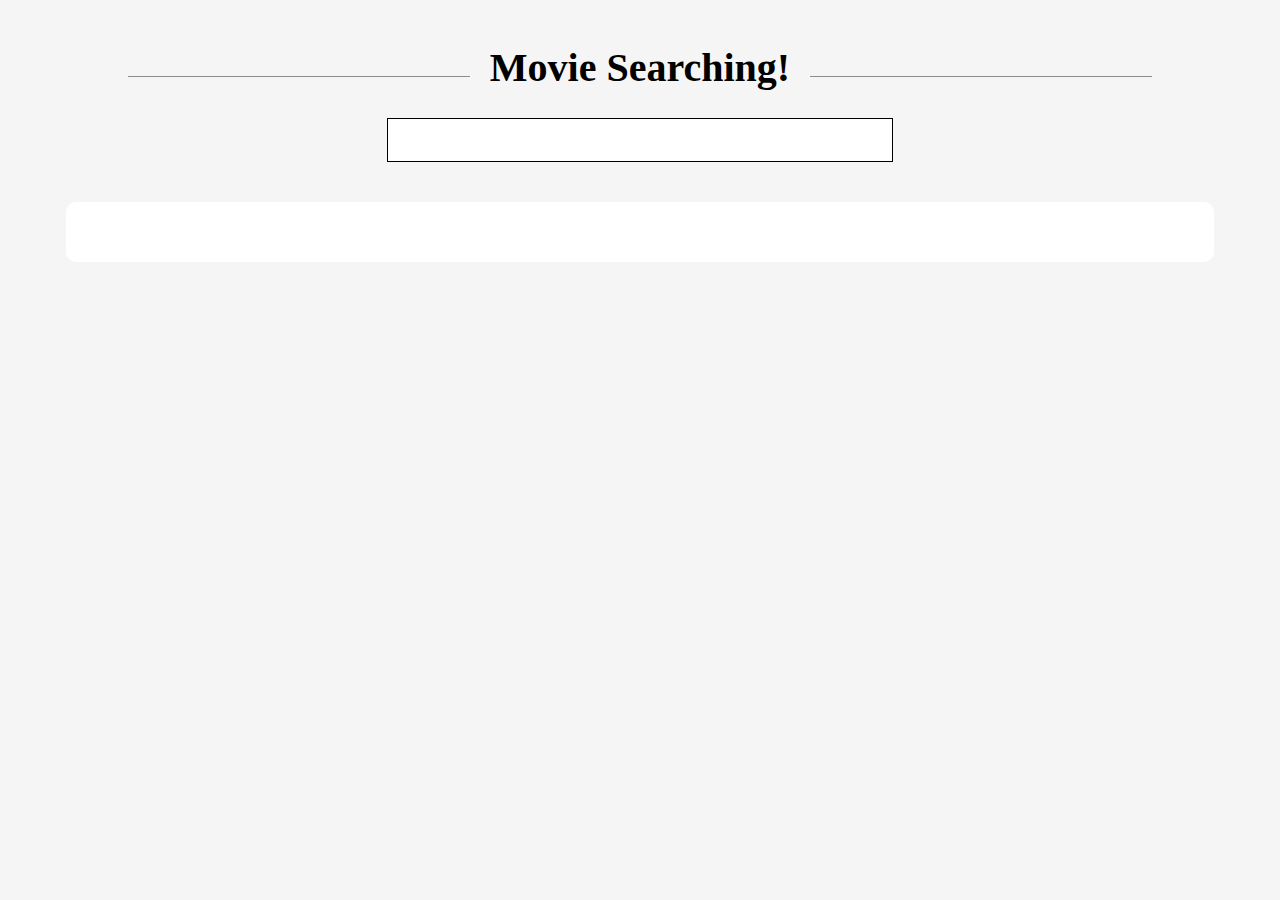
==== index.html @ 404b5aaa "add project" ====
<!DOCTYPE html>
<html lang="en">
<head>
    <meta charset="UTF-8">
    <meta name="viewport" content="width=device-width, initial-scale=1.0">
    <link rel="stylesheet" href="index.css">
    <title>Movie Searching!</title>
</head>
<body>
    <header>
        <hr class="titleline">
        <div class="maintitle">
            <h1>Movie Searching!</h1><br>
            <input type="text" id="search">
        </div>
    </header>
    <main>
        <div class="cardslist">
            
            
        </div>
    </main>
    

    <script src="api.js"></script>
</body>
</html>
---- index.css ----
body {
    margin: 0;
    padding: 0;
    padding-bottom: 50px;
    background-color: #f5f5f5;
}
header{
    width: 100%;
    text-align: center;
    position: relative;
}
.titleline{
    width: 80%;
    height: 1px;
    background-color: #8b8b8b;
    top: 68px;
    position: relative;
    border: none;
}
.maintitle{
    width: 100%;
    position: relative;
}
.maintitle h1{
    font-size: 30pt;
    background-color: #f5f5f5;
    display: inline-block;
    padding: 0 20px 0 20px;
}
#search{
    width: 500px;
    height: 40px;
    border-radius: 0;
    border: 1px solid black;
}
#search:focus{
    outline: none;
}

main{
    background-color: white;
    width: 85%;
    margin: 40px auto 0 auto;
    padding: 30px;
    border-radius: 10px;
}
.cardslist{
    padding-left: 40px;
    display: grid;
    grid-template-columns: repeat(auto-fit, 15rem);
    justify-content: space-evenly;
    row-gap: 1.5vw;
}
.moviecard{
    width: 200px;
    height: 380px;
}
.imgbox, .pbox{
    margin: 10px;
}


.imgbox img{
    height: 270px;
    width: 100%;
    box-sizing: border-box;
}

.mtitle{
    font-weight: bold;
    font-size: 0.9em;
}
.mcon{
    font-size: 0.7em;
    color: rgb(110, 110, 110);
}
.side{
    color:lightgray;
    font-size: 1.2em;
}
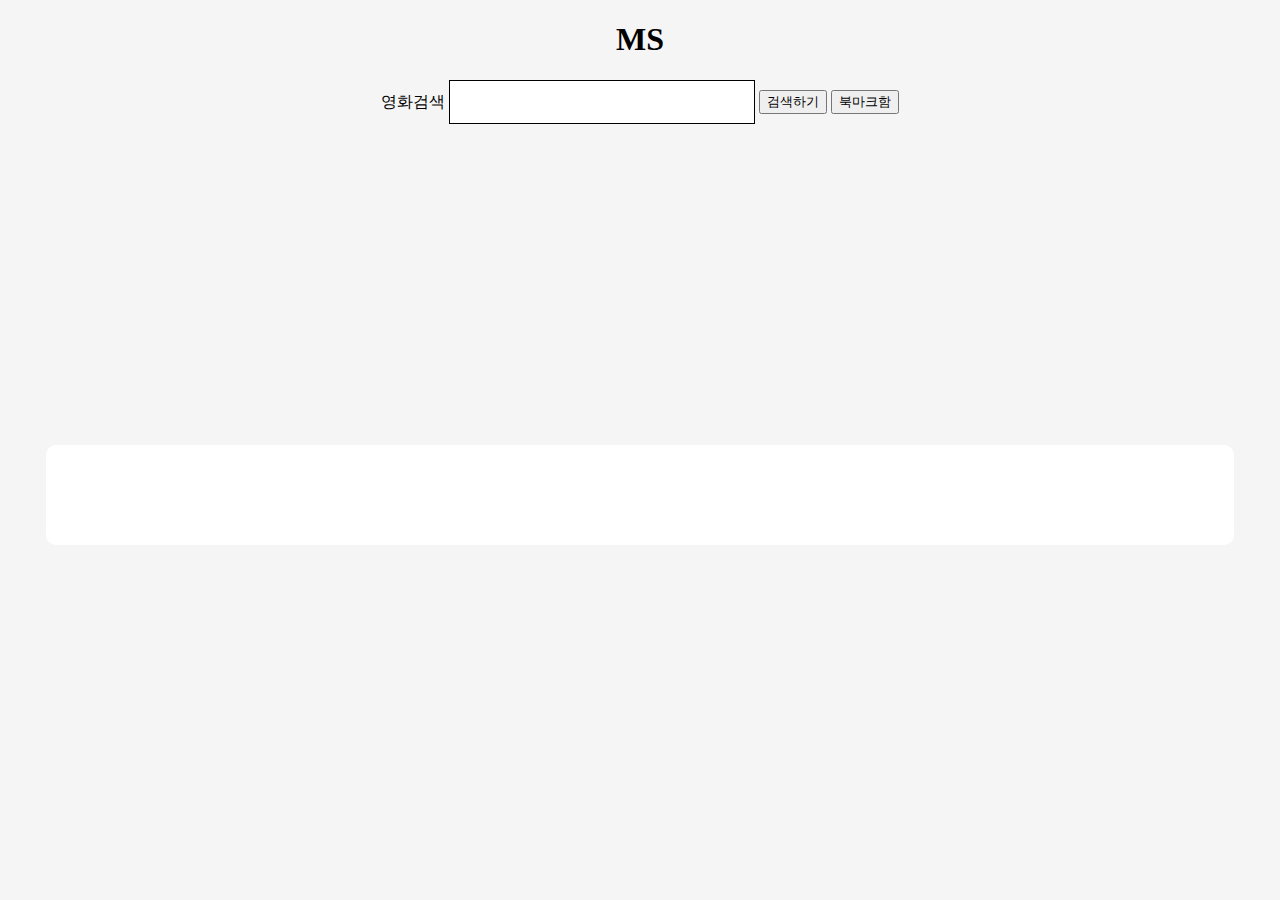
==== commit 38893965: "update" ====
--- a/index.html
+++ b/index.html
@@ -8,20 +8,38 @@
 </head>
 <body>
     <header>
-        <hr class="titleline">
-        <div class="maintitle">
-            <h1>Movie Searching!</h1><br>
-            <input type="text" id="search">
-        </div>
+        <h1 id="btn-home">MS</h1>
+        영화검색
+        <input type="text" id="search-bar">
+        <button id="btn-search">검색하기</button>
+        <button id="btn-bookmark">북마크함</button>
     </header>
     <main>
-        <div class="cardslist">
+        <section class="cards-list">
             
+        </section>
+        <section class="modal">
+            <div class="modal-body">
+                <!-- <div class="modal-main">
+                    <div class="modal-img-box">
+                        <img src="https://www.themoviedb.org/t/p/w1280/njamYfgktn1Vk3giCRqIO5X2Hmv.jpg" alt="">
+                    </div>
+                    <div class="modal-contents-box">
+                        <h1>6시간 후 너는 죽는다</h1>
+                        <p>2024/10/16 | 스릴러 | 1h 31m</p>
+                        <p>내용</p>
+                    </div>
+                </div>
+                <div class="modal-footer-box">
+                    <button class="btn-add-bookmark">북마크 추가</button>
+                    <button class="btn-close-modal">닫기</button>
+                </div> -->
+            </div>
             
-        </div>
+        </section>
     </main>
-    
+    <script src="js/api_key.js"></script>
+    <script src="js/api.js"></script>
+</body>
 
-    <script src="api.js"></script>
-</body>
 </html>--- a/index.css
+++ b/index.css
@@ -4,77 +4,144 @@
     padding-bottom: 50px;
     background-color: #f5f5f5;
 }
+/*---------------------------------*/
+/*---------------헤더---------------*/
+/*---------------------------------*/
 header{
     width: 100%;
+    height: 30vw;
     text-align: center;
     position: relative;
+    background-image: url(IMG_8683.jpg) ;
+    background-size: cover;
 }
-.titleline{
-    width: 80%;
-    height: 1px;
-    background-color: #8b8b8b;
-    top: 68px;
-    position: relative;
-    border: none;
-}
-.maintitle{
-    width: 100%;
-    position: relative;
-}
-.maintitle h1{
-    font-size: 30pt;
-    background-color: #f5f5f5;
-    display: inline-block;
-    padding: 0 20px 0 20px;
-}
-#search{
-    width: 500px;
+
+#search-bar{
+    width: 300px;
     height: 40px;
     border-radius: 0;
     border: 1px solid black;
 }
-#search:focus{
+#search-bar:focus{
     outline: none;
 }
-
+/*---------------------------------*/
+/*---------------메인---------------*/
+/*---------------------------------*/
 main{
     background-color: white;
     width: 85%;
     margin: 40px auto 0 auto;
-    padding: 30px;
+    padding: 50px;
     border-radius: 10px;
 }
-.cardslist{
-    padding-left: 40px;
+/*---------------리스트---------------*/
+.cards-list{
     display: grid;
-    grid-template-columns: repeat(auto-fit, 15rem);
+    grid-template-columns: repeat(auto-fit, 15%);
     justify-content: space-evenly;
-    row-gap: 1.5vw;
+    column-gap: 2vw;
+    row-gap: 4vw;
 }
-.moviecard{
-    width: 200px;
-    height: 380px;
+.movie-card{
+    /*width: 200px;
+    height: 380px;*/
+    position: relative;
 }
-.imgbox, .pbox{
-    margin: 10px;
+.movie-card:hover{
+    cursor: pointer;
+}
+.list-img-box{
+    height: 18vw;
+    overflow: hidden;
 }
 
-
-.imgbox img{
-    height: 270px;
+.list-img-box img{
+    /*height: 270px;*/
     width: 100%;
-    box-sizing: border-box;
 }
-
-.mtitle{
+.list-title{
     font-weight: bold;
-    font-size: 0.9em;
+    overflow: hidden;
+    text-overflow: ellipsis;
+    white-space: nowrap;
 }
-.mcon{
+.list-contents{
     font-size: 0.7em;
     color: rgb(110, 110, 110);
+    overflow: hidden;
+    text-overflow: ellipsis;
+    white-space: nowrap;
 }
 .side{
     color:lightgray;
     font-size: 1.2em;
+    margin: 0 0.4em 0 0.4em;
 }
+.id-box{
+    background-color: transparent;
+    position: absolute;
+    width: 100%;
+    height: 100%;
+    top: 0;
+}
+/*---------------모달---------------*/
+.modal{
+    display: none;
+    position: fixed;
+    justify-content: center;
+    top: 0;
+    left: 0;
+    width: 100%;
+    height: 100%;
+    background-color: rgba(0,0,0,0.1);
+}
+.modal-body{
+    position: relative;
+    top: 100px;
+    width: 800px;
+    height: 70%;
+    background-color: white;
+    border-radius: 10px;
+    max-height: calc(100vh - 200px);
+    padding: 20px 20px 0 20px;
+    overflow: hidden;
+}
+.modal-main{
+    display: grid;
+    grid-template-columns: repeat(auto-fit, 50%);
+    justify-content: space-evenly;
+}
+.modal-img-box, .modal-contents-box{
+    margin: 10px;
+}
+
+.modal-img-box img{
+    box-sizing: border-box;
+    width: 100%;
+}
+.modal-footer-box{
+    background-color: white;
+    position: sticky;
+    bottom: 0;
+    height: 70px;
+    padding-top: 10px;
+    text-align: center;
+}
+
+#btn-close-modal, .btn-add-bookmark{
+    height: 50px;
+    width: 49%;
+    border-radius: 0;
+    border: none;
+}
+#btn-close-modal{
+    background-color: #dadada;
+}
+.btn-add-bookmark{
+    background-color: #c0deef;
+}
+#btn-close-modal:hover, .btn-add-bookmark:hover{
+    cursor: pointer;
+    background-color: #c3c3c3;
+}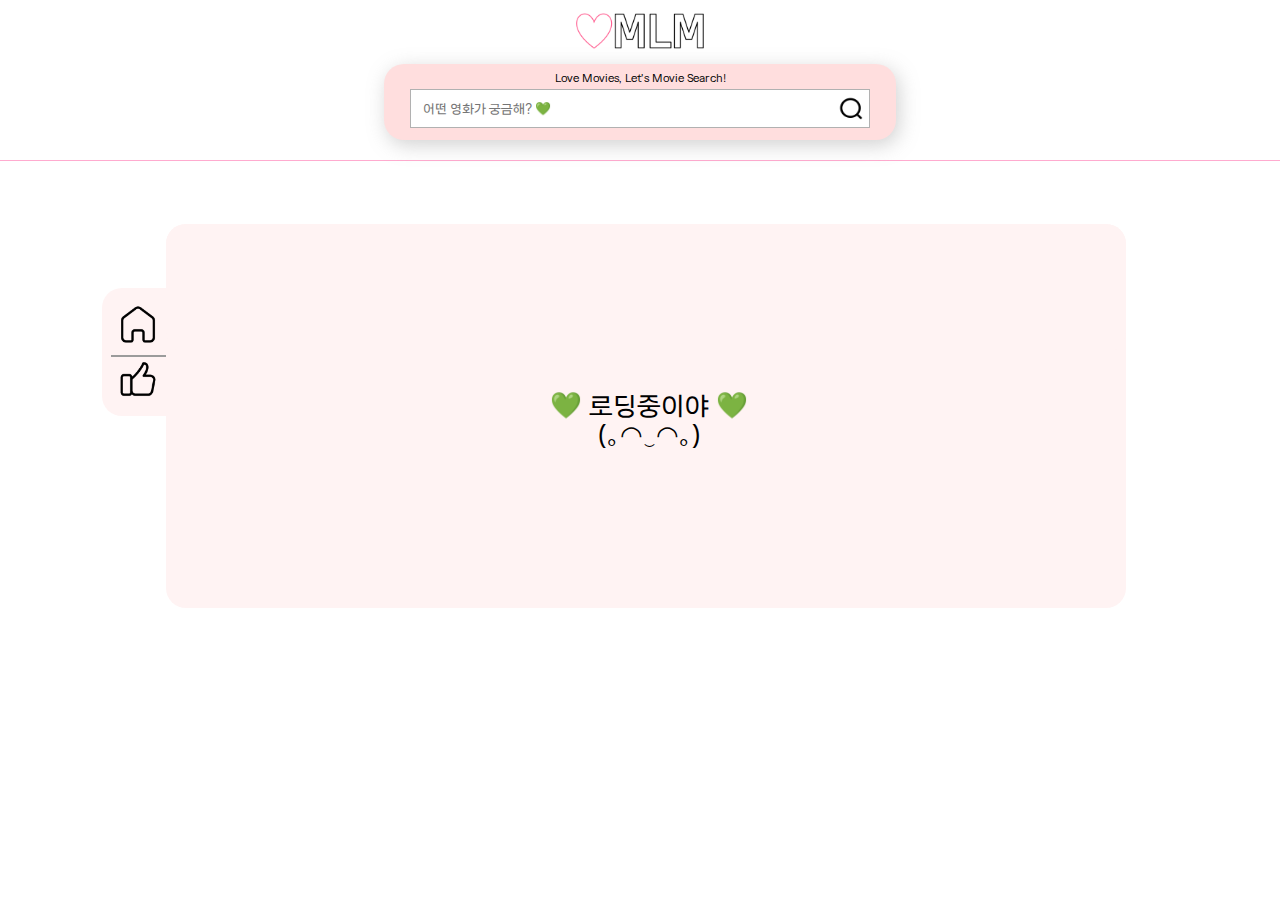
==== commit e6497c9c: "250116" ====
--- a/index.html
+++ b/index.html
@@ -3,43 +3,45 @@
 <head>
     <meta charset="UTF-8">
     <meta name="viewport" content="width=device-width, initial-scale=1.0">
-    <link rel="stylesheet" href="index.css">
-    <title>Movie Searching!</title>
+    <link rel="stylesheet" href="style.css">
+    <title>LMLM</title>
 </head>
 <body>
     <header>
-        <h1 id="btn-home">MS</h1>
-        영화검색
-        <input type="text" id="search-bar">
-        <button id="btn-search">검색하기</button>
-        <button id="btn-bookmark">북마크함</button>
+        <a href="index.html"><img src="/img/logo_.png" alt="" class="main-logo"></a>
+        <div class="search-box">
+            <p>Love Movies, Let's Movie Search!</p>
+            <input type="text" placeholder="어떤 영화가 궁금해? 💚" id="input-search">
+            <img src="/img/search.png" alt="" id="btn-search">
+        </div>
     </header>
     <main>
-        <section class="cards-list">
-            
+        <section class="list">
+            <div class="menu">
+                <a href="index.html"><img src="/img/home.png" alt="" id="btn-home"></a><br>
+                <hr>
+                <img src="/img/like_.png" alt="" id="btn-bookmark">
+            </div>
+            <div class="card-list"> 
+                <p class="loading">💚 로딩중이야 💚<br>(｡◠‿◠｡)</p>
+                <div class="card-list-box">
+                    
+                </div>
+                
+            </div>
         </section>
         <section class="modal">
-            <div class="modal-body">
-                <!-- <div class="modal-main">
-                    <div class="modal-img-box">
-                        <img src="https://www.themoviedb.org/t/p/w1280/njamYfgktn1Vk3giCRqIO5X2Hmv.jpg" alt="">
-                    </div>
-                    <div class="modal-contents-box">
-                        <h1>6시간 후 너는 죽는다</h1>
-                        <p>2024/10/16 | 스릴러 | 1h 31m</p>
-                        <p>내용</p>
-                    </div>
-                </div>
-                <div class="modal-footer-box">
-                    <button class="btn-add-bookmark">북마크 추가</button>
-                    <button class="btn-close-modal">닫기</button>
-                </div> -->
-            </div>
-            
+            <div class="modal-body"></div>
+            </div>    
         </section>
     </main>
-    <script src="js/api_key.js"></script>
-    <script src="js/api.js"></script>
+
+    <script src="/js/apiKey.js"></script>       
+    <script src="/js/name.js"></script>         
+    <script src="/js/fetch.js"></script>         
+    <script src="/js/mainDisplay.js"></script>   
+    <script src="/js/cardsList.js"></script>  
+    <script src="/js/detailVeiw.js"></script>    
+    <script src="/js/bookMark.js"></script>      
 </body>
-
-</html>+</html>
--- a/style.css
+++ b/style.css
@@ -0,0 +1,276 @@
+@font-face {
+    font-family: 'FlightSans';
+    font-style: normal;
+    font-weight: 400;
+    src: url('font/FlightSans-Regular.woff') format('woff');
+}
+* {
+    font-family: 'FlightSans';
+}
+
+body{
+    padding: 0;
+    margin: 0;
+    width: 100%;
+
+    text-align: center;
+}
+/* ---------------------------- */
+/* 헤더------------------------- */
+header{
+    background-color: white;
+    width: 100%;
+    position: fixed;
+    height: 12.5vw;
+    z-index: 2;
+    border-bottom: 1px solid rgb(255, 171, 207);
+}
+/* ---------------------------- */
+.main-logo {
+    width: 10vw;
+    margin-top: 1vw;
+}
+.search-box {
+    position: relative;
+    margin: 0 auto 0 auto;
+    width: 40%;
+    height: 6vw;
+    background: #FFDEDE;
+    box-shadow: 3px 5px 20px rgba(147, 147, 147, 0.427);
+    border-radius: 20px;
+}
+#input-search{
+    position: absolute;
+    box-sizing: border-box;
+    left: 0;
+    width: 90%;
+    height: 3vw;
+    bottom: 1vw;
+    left: 2vw;
+    border: 1px solid #b1b1b1;
+    font-size: 1vw;
+    padding: 1vw;   
+}
+#input-search:focus{
+    outline: 1px solid black;
+}
+.search-box p {
+    position: relative;
+    font-size: 0.8vw;
+    top: 0.7vw;
+}
+#btn-search{
+    position: absolute;
+    width: 2vw;
+    right: 2.5vw;
+    bottom: 1.5vw;
+}
+#btn-search:hover{
+    cursor: pointer;
+}
+/* ---------------------------- */
+/* 메인------------------------- */
+main{
+    width: 100%;
+}
+/* ---------------------------- */
+.menu{
+    box-sizing: border-box;
+    position: absolute;
+    width: 8vw;
+    height: 10vw;
+    left: 8vw;
+    top: 10vw;
+    background: #FFF3F3;
+    border-radius: 20px;
+}
+.menu img{
+    width: 3vw;
+    position: relative;
+    top: 0.8vw;
+    margin: 0.5vw;
+    left: -1.2vw;
+}
+.menu img:hover{
+    cursor: pointer;
+}
+.menu hr{
+    left: 0.7vw;
+    top: 4.6vw;
+    position: absolute;
+    width: 60%;
+    border: 0.5px solid rgb(155, 155, 155);
+}
+/* ---------------------------- */
+/* 리스트------------------------ */
+.list{
+    position: relative;
+    top: 12.5vw;
+    margin-bottom: 400px;
+}
+.card-list{
+    position: relative;
+    left: 13vw;
+    top: 5vw;
+    width: 75%;
+    background-color: #FFF3F3;
+    border-radius: 20px;
+    min-height: 30vw;
+}
+.loading{
+    margin: 0;
+    position: absolute;
+    font-size: 2vw;
+    top: 13vw;
+    left: 40%;
+}
+.card-list-box{
+    position: relative;
+    box-sizing: border-box;
+    padding: 5vw;
+    display: grid;
+    grid-template-columns: repeat(auto-fit, 20%);
+    justify-content: space-evenly;
+    column-gap: 4vw;
+    row-gap: 4vw;
+    text-align: left;  
+    background-color: #FFF3F3;
+    border-radius: 20px;
+}
+/* ---------------------------- */
+.movie-card{
+    position: relative;
+    background-color: white;
+    padding: 1vw;
+    border-radius: 1vw;
+}
+.movie-card:hover{
+    cursor: pointer;
+}
+/* ---------------------------- */
+.list-img-box{
+    height: 15.4vw;
+    overflow: hidden;
+    background-image: url('/img/대체이미지.png');
+    background-size: cover;
+}
+.list-img-box img{
+    /*height: 270px;*/
+    width: 100%;
+}
+.list-title{
+    font-weight: bold;
+    overflow: hidden;
+    text-overflow: ellipsis;
+    white-space: nowrap;
+    font-size: 1vw;
+}
+.list-contents{
+    font-size: 0.65vw;
+    color: rgb(110, 110, 110);
+    overflow: hidden;
+    text-overflow: ellipsis;
+    white-space: nowrap;
+}
+.side{
+    color:lightgray;
+    font-size: 1.2em;
+    margin: 0 0.4em 0 0.4em;
+}
+/* ---------------------------- */
+.id-box{
+    background-color: transparent;
+    position: absolute;
+    width: 100%;
+    height: 100%;
+    top: 0;
+}
+/* ---------------------------- */
+/* 모달-------------------------- */
+.modal{
+    display: none;
+    position: fixed;
+    justify-content: center;
+    top: 0;
+    left: 0;
+    width: 100%;
+    height: 100%;
+    background-color: rgba(0, 0, 0, 0.303);
+    z-index: 3;
+}
+.modal-body{
+    position: relative;
+    top: 130px;
+    width: 800px;
+    height: 72%;
+    background-image: url('/img/모달배경.png');
+    background-size: cover;
+    border-radius: 10px;
+    max-height: calc(100vh - 200px);
+    padding: 20px 20px 20px 20px;
+    box-sizing: border-box;
+    overflow: hidden;
+    text-align: left;
+}
+/* ---------------------------- */
+.m-info{
+    font-size: 10pt;
+    position: absolute;
+    top: 1px;
+    left: 117px;
+}
+.modal h1{
+    margin: 40px 0 10px 0;
+}
+.modal-contents{
+    display: grid;
+    grid-template-columns: repeat(auto-fit, 50%);
+    justify-content: space-evenly;
+    border: 2px solid rgb(193, 193, 193);
+}
+.modal-img-box, .modal-contents-box{
+    box-sizing: border-box;
+    margin: 10px;
+}
+.modal-img-box{
+    overflow: hidden;
+    height: 510px;
+    background-image: url('/img/대체이미지.png');
+    background-size: cover;
+}
+.modal-img-box img{
+    width: 100%;
+    box-sizing: border-box;
+}
+.modal hr{
+    border: 0.5px solid rgb(0, 0, 0);
+}
+.m-data{
+    font-size: 10pt;
+}
+/*-------------------------------------*/
+#btn-close-modal{
+    width: 15px;
+    position: absolute;
+    right:10px;
+    top: 11px;
+}
+#btn-close-modal:hover{
+    cursor: pointer;
+}
+/*-------------------------------------*/
+.btn-add-bookmark, .btn-remove-bookmark{
+    display: none;
+    position: absolute;
+    right: 30px;
+    bottom: 50px;
+    width: 50px;
+    padding: 7px;
+}
+/*-------------------------------------*/
+.btn-add-bookmark:hover,.btn-remove-bookmark:hover{
+    cursor: pointer;
+    border: none;
+    display: none;
+}
+
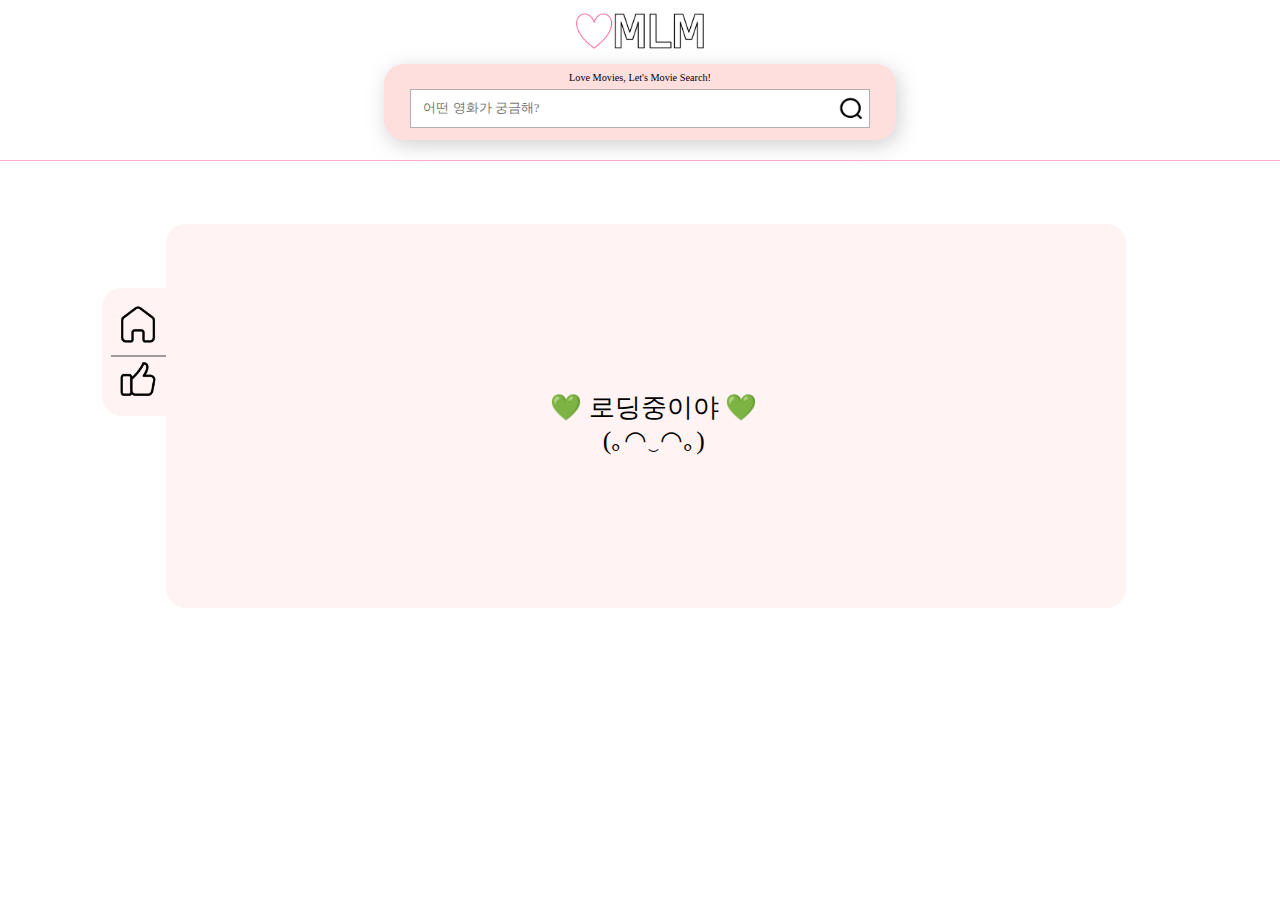
==== commit 45e34f63: "update: 코드 모듈화 및 리팩토링" ====
--- a/index.html
+++ b/index.html
@@ -4,23 +4,23 @@
     <meta charset="UTF-8">
     <meta name="viewport" content="width=device-width, initial-scale=1.0">
     <link rel="stylesheet" href="style.css">
-    <title>LMLM</title>
+    <title>LMLM테스트페이지</title>
 </head>
 <body>
     <header>
-        <a href="index.html"><img src="/img/logo_.png" alt="" class="main-logo"></a>
+        <a href="index.html"><img src="/assets/img/logo_.png" alt="" class="main-logo"></a>
         <div class="search-box">
             <p>Love Movies, Let's Movie Search!</p>
-            <input type="text" placeholder="어떤 영화가 궁금해? 💚" id="input-search">
-            <img src="/img/search.png" alt="" id="btn-search">
+            <input type="text" placeholder="어떤 영화가 궁금해?" id="input-search">
+            <img src="/assets/img/search.png" alt="" id="btn-search">
         </div>
     </header>
-    <main>
+    <main id="main-contents">
         <section class="list">
             <div class="menu">
-                <a href="index.html"><img src="/img/home.png" alt="" id="btn-home"></a><br>
+                <a href="index.html"><img src="/assets/img/home.png" alt="" id="btn-home"></a><br>
                 <hr>
-                <img src="/img/like_.png" alt="" id="btn-bookmark">
+                <img src="/assets/img/like_.png" alt="" id="btn-bookmark">
             </div>
             <div class="card-list"> 
                 <p class="loading">💚 로딩중이야 💚<br>(｡◠‿◠｡)</p>
@@ -36,12 +36,7 @@
         </section>
     </main>
 
-    <script src="/js/apiKey.js"></script>       
-    <script src="/js/name.js"></script>         
-    <script src="/js/fetch.js"></script>         
-    <script src="/js/mainDisplay.js"></script>   
-    <script src="/js/cardsList.js"></script>  
-    <script src="/js/detailVeiw.js"></script>    
-    <script src="/js/bookMark.js"></script>      
+    <script src="/js/components/globalConstant.js"></script>
+    <script type="module" src="/js/event/event.js"></script>
 </body>
 </html>
--- a/style.css
+++ b/style.css
@@ -1,276 +1,278 @@
 @font-face {
-    font-family: 'FlightSans';
-    font-style: normal;
-    font-weight: 400;
-    src: url('font/FlightSans-Regular.woff') format('woff');
+  font-family: "FlightSans";
+  font-style: normal;
+  font-weight: 400;
+  src: url("/assets/font/FlightSans-Regular.woff") format("woff");
 }
 * {
-    font-family: 'FlightSans';
+  font-family: "FlightSans";
 }
 
-body{
-    padding: 0;
-    margin: 0;
-    width: 100%;
+body {
+  padding: 0;
+  margin: 0;
+  width: 100%;
 
-    text-align: center;
+  text-align: center;
 }
 /* ---------------------------- */
 /* 헤더------------------------- */
-header{
-    background-color: white;
-    width: 100%;
-    position: fixed;
-    height: 12.5vw;
-    z-index: 2;
-    border-bottom: 1px solid rgb(255, 171, 207);
+header {
+  background-color: white;
+  width: 100%;
+  position: fixed;
+  height: 12.5vw;
+  z-index: 2;
+  border-bottom: 1px solid rgb(255, 171, 207);
 }
 /* ---------------------------- */
 .main-logo {
-    width: 10vw;
-    margin-top: 1vw;
+  width: 10vw;
+  margin-top: 1vw;
 }
 .search-box {
-    position: relative;
-    margin: 0 auto 0 auto;
-    width: 40%;
-    height: 6vw;
-    background: #FFDEDE;
-    box-shadow: 3px 5px 20px rgba(147, 147, 147, 0.427);
-    border-radius: 20px;
-}
-#input-search{
-    position: absolute;
-    box-sizing: border-box;
-    left: 0;
-    width: 90%;
-    height: 3vw;
-    bottom: 1vw;
-    left: 2vw;
-    border: 1px solid #b1b1b1;
-    font-size: 1vw;
-    padding: 1vw;   
-}
-#input-search:focus{
-    outline: 1px solid black;
+  position: relative;
+  margin: 0 auto 0 auto;
+  width: 40%;
+  height: 6vw;
+  background: #ffdede;
+  box-shadow: 3px 5px 20px rgba(147, 147, 147, 0.427);
+  border-radius: 20px;
+}
+#input-search {
+  position: absolute;
+  box-sizing: border-box;
+  left: 0;
+  width: 90%;
+  height: 3vw;
+  bottom: 1vw;
+  left: 2vw;
+  border: 1px solid #b1b1b1;
+  font-size: 1vw;
+  padding: 1vw;
+}
+#input-search:focus {
+  outline: 1px solid black;
 }
 .search-box p {
-    position: relative;
-    font-size: 0.8vw;
-    top: 0.7vw;
-}
-#btn-search{
-    position: absolute;
-    width: 2vw;
-    right: 2.5vw;
-    bottom: 1.5vw;
-}
-#btn-search:hover{
-    cursor: pointer;
+  position: relative;
+  font-size: 0.8vw;
+  top: 0.7vw;
+}
+#btn-search {
+  position: absolute;
+  width: 2vw;
+  right: 2.5vw;
+  bottom: 1.5vw;
+}
+#btn-search:hover {
+  cursor: pointer;
 }
 /* ---------------------------- */
 /* 메인------------------------- */
-main{
-    width: 100%;
-}
-/* ---------------------------- */
-.menu{
-    box-sizing: border-box;
-    position: absolute;
-    width: 8vw;
-    height: 10vw;
-    left: 8vw;
-    top: 10vw;
-    background: #FFF3F3;
-    border-radius: 20px;
-}
-.menu img{
-    width: 3vw;
-    position: relative;
-    top: 0.8vw;
-    margin: 0.5vw;
-    left: -1.2vw;
-}
-.menu img:hover{
-    cursor: pointer;
-}
-.menu hr{
-    left: 0.7vw;
-    top: 4.6vw;
-    position: absolute;
-    width: 60%;
-    border: 0.5px solid rgb(155, 155, 155);
+main {
+  width: 100%;
+}
+/* ---------------------------- */
+.menu {
+  box-sizing: border-box;
+  position: absolute;
+  width: 8vw;
+  height: 10vw;
+  left: 8vw;
+  top: 10vw;
+  background: #fff3f3;
+  border-radius: 20px;
+}
+.menu img {
+  width: 3vw;
+  position: relative;
+  top: 0.8vw;
+  margin: 0.5vw;
+  left: -1.2vw;
+}
+.menu img:hover {
+  cursor: pointer;
+}
+.menu hr {
+  left: 0.7vw;
+  top: 4.6vw;
+  position: absolute;
+  width: 60%;
+  border: 0.5px solid rgb(155, 155, 155);
 }
 /* ---------------------------- */
 /* 리스트------------------------ */
-.list{
-    position: relative;
-    top: 12.5vw;
-    margin-bottom: 400px;
-}
-.card-list{
-    position: relative;
-    left: 13vw;
-    top: 5vw;
-    width: 75%;
-    background-color: #FFF3F3;
-    border-radius: 20px;
-    min-height: 30vw;
-}
-.loading{
-    margin: 0;
-    position: absolute;
-    font-size: 2vw;
-    top: 13vw;
-    left: 40%;
-}
-.card-list-box{
-    position: relative;
-    box-sizing: border-box;
-    padding: 5vw;
-    display: grid;
-    grid-template-columns: repeat(auto-fit, 20%);
-    justify-content: space-evenly;
-    column-gap: 4vw;
-    row-gap: 4vw;
-    text-align: left;  
-    background-color: #FFF3F3;
-    border-radius: 20px;
-}
-/* ---------------------------- */
-.movie-card{
-    position: relative;
-    background-color: white;
-    padding: 1vw;
-    border-radius: 1vw;
-}
-.movie-card:hover{
-    cursor: pointer;
-}
-/* ---------------------------- */
-.list-img-box{
-    height: 15.4vw;
-    overflow: hidden;
-    background-image: url('/img/대체이미지.png');
-    background-size: cover;
-}
-.list-img-box img{
-    /*height: 270px;*/
-    width: 100%;
-}
-.list-title{
-    font-weight: bold;
-    overflow: hidden;
-    text-overflow: ellipsis;
-    white-space: nowrap;
-    font-size: 1vw;
-}
-.list-contents{
-    font-size: 0.65vw;
-    color: rgb(110, 110, 110);
-    overflow: hidden;
-    text-overflow: ellipsis;
-    white-space: nowrap;
-}
-.side{
-    color:lightgray;
-    font-size: 1.2em;
-    margin: 0 0.4em 0 0.4em;
-}
-/* ---------------------------- */
-.id-box{
-    background-color: transparent;
-    position: absolute;
-    width: 100%;
-    height: 100%;
-    top: 0;
+.list {
+  position: relative;
+  top: 12.5vw;
+  margin-bottom: 400px;
+}
+.card-list {
+  position: relative;
+  left: 13vw;
+  top: 5vw;
+  width: 75%;
+  background-color: #fff3f3;
+  border-radius: 20px;
+  min-height: 30vw;
+}
+.loading {
+  margin: 0;
+  position: absolute;
+  font-size: 2vw;
+  top: 13vw;
+  left: 40%;
+}
+.card-list-box {
+  position: relative;
+  box-sizing: border-box;
+  padding: 5vw;
+  display: grid;
+  grid-template-columns: repeat(auto-fit, 20%);
+  justify-content: space-evenly;
+  column-gap: 4vw;
+  row-gap: 4vw;
+  text-align: left;
+  background-color: #fff3f3;
+  border-radius: 20px;
+}
+/* ---------------------------- */
+.movie-card {
+  position: relative;
+  background-color: white;
+  padding: 1vw;
+  border-radius: 1vw;
+}
+.movie-card:hover {
+  cursor: pointer;
+}
+/* ---------------------------- */
+.list-img-box {
+  height: 15.4vw;
+  overflow: hidden;
+  background-image: url("/assets/img/대체이미지.png");
+  background-size: cover;
+}
+.list-img-box img {
+  /*height: 270px;*/
+  width: 100%;
+}
+.list-title {
+  font-weight: bold;
+  overflow: hidden;
+  text-overflow: ellipsis;
+  white-space: nowrap;
+  font-size: 1vw;
+}
+.list-contents {
+  font-size: 0.65vw;
+  color: rgb(110, 110, 110);
+  overflow: hidden;
+  text-overflow: ellipsis;
+  white-space: nowrap;
+}
+.side {
+  color: lightgray;
+  font-size: 1.2em;
+  margin: 0 0.4em 0 0.4em;
+}
+/* ---------------------------- */
+.id-box {
+  background-color: transparent;
+  position: absolute;
+  width: 100%;
+  height: 100%;
+  top: 0;
 }
 /* ---------------------------- */
 /* 모달-------------------------- */
-.modal{
-    display: none;
-    position: fixed;
-    justify-content: center;
-    top: 0;
-    left: 0;
-    width: 100%;
-    height: 100%;
-    background-color: rgba(0, 0, 0, 0.303);
-    z-index: 3;
-}
-.modal-body{
-    position: relative;
-    top: 130px;
-    width: 800px;
-    height: 72%;
-    background-image: url('/img/모달배경.png');
-    background-size: cover;
-    border-radius: 10px;
-    max-height: calc(100vh - 200px);
-    padding: 20px 20px 20px 20px;
-    box-sizing: border-box;
-    overflow: hidden;
-    text-align: left;
-}
-/* ---------------------------- */
-.m-info{
-    font-size: 10pt;
-    position: absolute;
-    top: 1px;
-    left: 117px;
-}
-.modal h1{
-    margin: 40px 0 10px 0;
-}
-.modal-contents{
-    display: grid;
-    grid-template-columns: repeat(auto-fit, 50%);
-    justify-content: space-evenly;
-    border: 2px solid rgb(193, 193, 193);
-}
-.modal-img-box, .modal-contents-box{
-    box-sizing: border-box;
-    margin: 10px;
-}
-.modal-img-box{
-    overflow: hidden;
-    height: 510px;
-    background-image: url('/img/대체이미지.png');
-    background-size: cover;
-}
-.modal-img-box img{
-    width: 100%;
-    box-sizing: border-box;
-}
-.modal hr{
-    border: 0.5px solid rgb(0, 0, 0);
-}
-.m-data{
-    font-size: 10pt;
+.modal {
+  display: none;
+  position: fixed;
+  justify-content: center;
+  top: 0;
+  left: 0;
+  width: 100%;
+  height: 100%;
+  background-color: rgba(0, 0, 0, 0.303);
+  z-index: 3;
+}
+.modal-body {
+  position: relative;
+  top: 130px;
+  width: 800px;
+  height: 72%;
+  background-image: url("/assets/img/모달배경.png");
+  background-size: cover;
+  border-radius: 10px;
+  max-height: calc(100vh - 200px);
+  padding: 20px 20px 20px 20px;
+  box-sizing: border-box;
+  overflow: hidden;
+  text-align: left;
+}
+/* ---------------------------- */
+.m-info {
+  font-size: 10pt;
+  position: absolute;
+  top: 1px;
+  left: 117px;
+}
+.modal h1 {
+  margin: 40px 0 10px 0;
+}
+.modal-contents {
+  display: grid;
+  grid-template-columns: repeat(auto-fit, 50%);
+  justify-content: space-evenly;
+  border: 2px solid rgb(193, 193, 193);
+}
+.modal-img-box,
+.modal-contents-box {
+  box-sizing: border-box;
+  margin: 10px;
+}
+.modal-img-box {
+  overflow: hidden;
+  height: 510px;
+  background-image: url("/assets/img/대체이미지.png");
+  background-size: cover;
+}
+.modal-img-box img {
+  width: 100%;
+  box-sizing: border-box;
+}
+.modal hr {
+  border: 0.5px solid rgb(0, 0, 0);
+}
+.m-data {
+  font-size: 10pt;
 }
 /*-------------------------------------*/
-#btn-close-modal{
-    width: 15px;
-    position: absolute;
-    right:10px;
-    top: 11px;
-}
-#btn-close-modal:hover{
-    cursor: pointer;
+#btn-close-modal {
+  width: 15px;
+  position: absolute;
+  right: 10px;
+  top: 11px;
+}
+#btn-close-modal:hover {
+  cursor: pointer;
 }
 /*-------------------------------------*/
-.btn-add-bookmark, .btn-remove-bookmark{
-    display: none;
-    position: absolute;
-    right: 30px;
-    bottom: 50px;
-    width: 50px;
-    padding: 7px;
+.btn-add-bookmark,
+.btn-remove-bookmark {
+  display: none;
+  position: absolute;
+  right: 30px;
+  bottom: 50px;
+  width: 50px;
+  padding: 7px;
 }
 /*-------------------------------------*/
-.btn-add-bookmark:hover,.btn-remove-bookmark:hover{
-    cursor: pointer;
-    border: none;
-    display: none;
-}
-
+.btn-add-bookmark:hover,
+.btn-remove-bookmark:hover {
+  cursor: pointer;
+  border: none;
+  display: none;
+}
